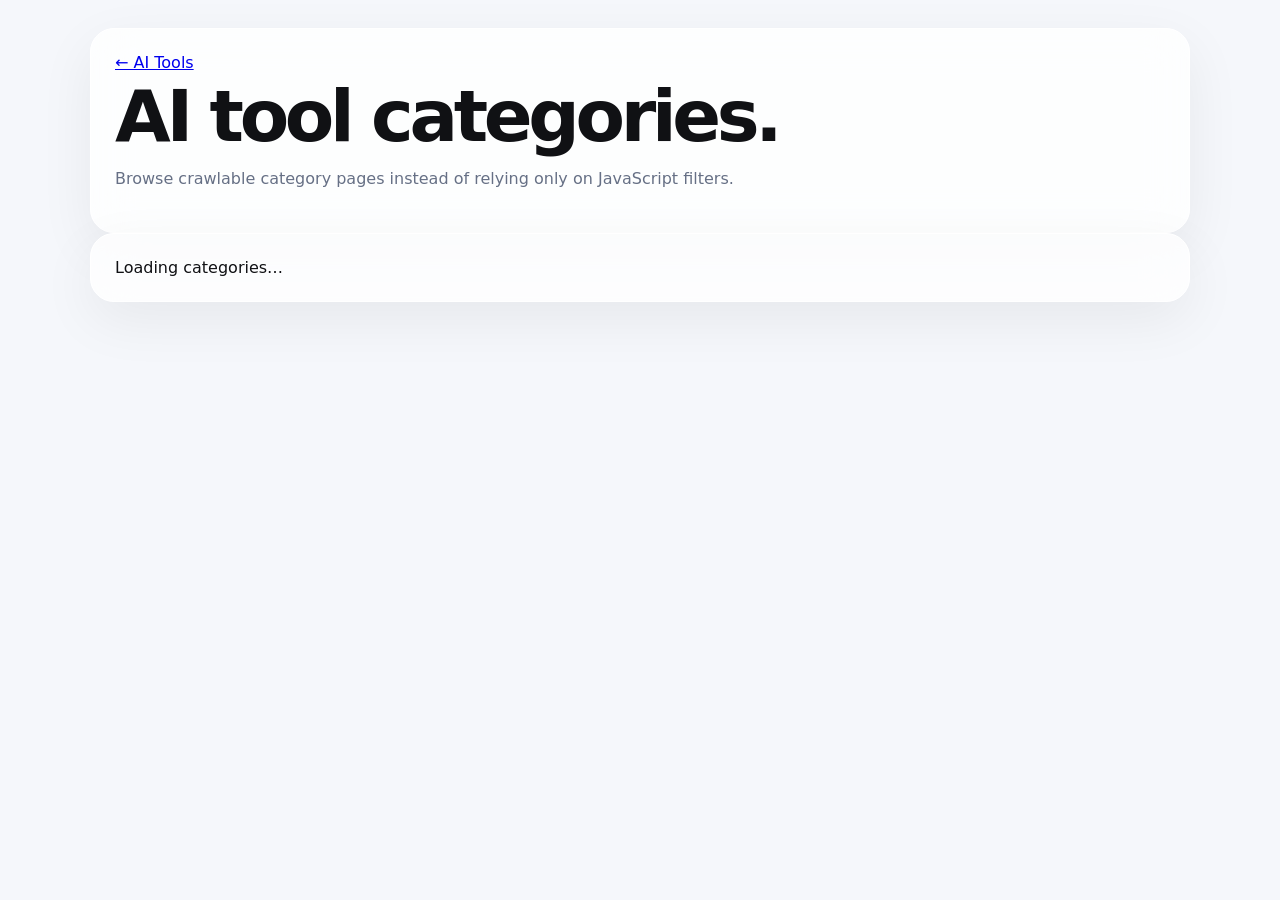
==== categories/index.html @ eedfe69f "feat: add crawlable category hub" ====
<!doctype html><html lang="en"><head><meta charset="utf-8"><meta name="viewport" content="width=device-width,initial-scale=1"><title>AI Tool Categories — Laxman Nepal</title><meta name="description" content="Browse AI tools by category: coding, image, video, writing, research, productivity and more."><link rel="canonical" href="https://ai.laxmannepal.com.np/categories/"><meta property="og:title" content="AI Tool Categories — Laxman Nepal"><meta property="og:description" content="Browse the AI directory by category."><style>body{margin:0;font-family:-apple-system,BlinkMacSystemFont,Inter,system-ui,sans-serif;background:#f5f7fb;color:#101114}main{max-width:1100px;margin:auto;padding:28px 16px 60px}header,section{background:#ffffffc9;border:1px solid #fff;border-radius:24px;padding:24px;box-shadow:0 18px 55px #00000010;backdrop-filter:blur(22px)}h1{font-size:clamp(40px,7vw,72px);line-height:.95;letter-spacing:-.06em;margin:10px 0}p{color:#667085;line-height:1.6}.grid{display:grid;grid-template-columns:repeat(3,1fr);gap:11px;margin-top:18px}.card{display:block;padding:18px;border-radius:18px;background:#ffffffaa;border:1px solid #fff}.card strong{display:block}.card span{display:block;margin-top:6px;color:#667085;font-size:12px}@media(max-width:700px){.grid{grid-template-columns:1fr 1fr}}@media(max-width:450px){.grid{grid-template-columns:1fr}}</style></head><body><main><header><a href="../">← AI Tools</a><h1>AI tool categories.</h1><p>Browse crawlable category pages instead of relying only on JavaScript filters.</p></header><section><div id="grid">Loading categories…</div></section></main><script>fetch('../data/categories.json',{cache:'no-store'}).then(r=>r.json()).then(cs=>{document.getElementById('grid').className='grid';document.getElementById('grid').innerHTML=cs.map(c=>`<a class="card" href="${encodeURIComponent(c.slug)}/"><strong>${String(c.name).replace(/[&<>]/g,m=>({'&':'&amp;','<':'&lt;','>':'&gt;'}[m]))}</strong><span>${c.count} tools →</span></a>`).join('')}).catch(()=>document.getElementById('grid').textContent='Categories are temporarily unavailable.')<\/script></body></html>
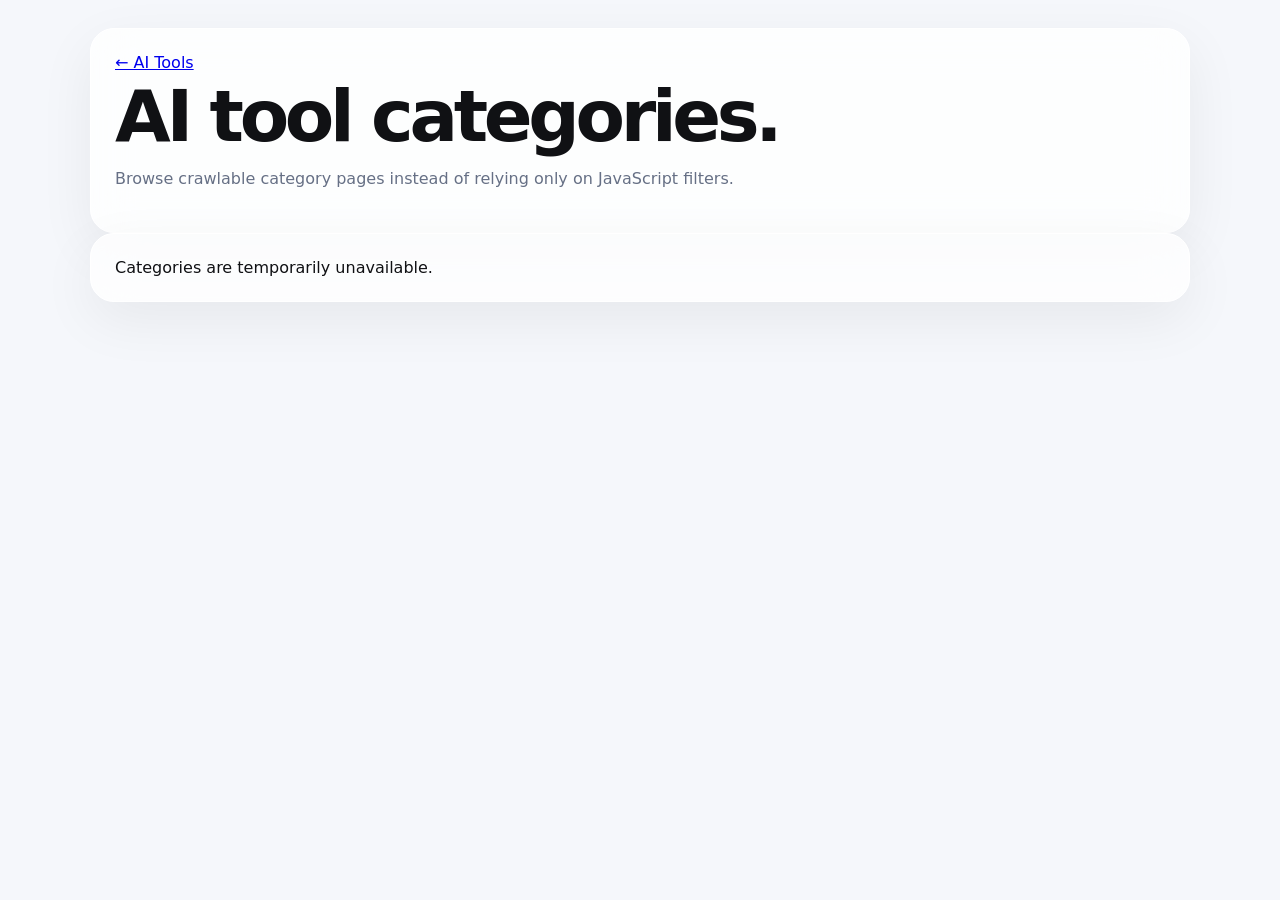
==== commit 1310a018: "fix: close category hub script correctly" ====
--- a/categories/index.html
+++ b/categories/index.html
@@ -1 +1 @@
-<!doctype html><html lang="en"><head><meta charset="utf-8"><meta name="viewport" content="width=device-width,initial-scale=1"><title>AI Tool Categories — Laxman Nepal</title><meta name="description" content="Browse AI tools by category: coding, image, video, writing, research, productivity and more."><link rel="canonical" href="https://ai.laxmannepal.com.np/categories/"><meta property="og:title" content="AI Tool Categories — Laxman Nepal"><meta property="og:description" content="Browse the AI directory by category."><style>body{margin:0;font-family:-apple-system,BlinkMacSystemFont,Inter,system-ui,sans-serif;background:#f5f7fb;color:#101114}main{max-width:1100px;margin:auto;padding:28px 16px 60px}header,section{background:#ffffffc9;border:1px solid #fff;border-radius:24px;padding:24px;box-shadow:0 18px 55px #00000010;backdrop-filter:blur(22px)}h1{font-size:clamp(40px,7vw,72px);line-height:.95;letter-spacing:-.06em;margin:10px 0}p{color:#667085;line-height:1.6}.grid{display:grid;grid-template-columns:repeat(3,1fr);gap:11px;margin-top:18px}.card{display:block;padding:18px;border-radius:18px;background:#ffffffaa;border:1px solid #fff}.card strong{display:block}.card span{display:block;margin-top:6px;color:#667085;font-size:12px}@media(max-width:700px){.grid{grid-template-columns:1fr 1fr}}@media(max-width:450px){.grid{grid-template-columns:1fr}}</style></head><body><main><header><a href="../">← AI Tools</a><h1>AI tool categories.</h1><p>Browse crawlable category pages instead of relying only on JavaScript filters.</p></header><section><div id="grid">Loading categories…</div></section></main><script>fetch('../data/categories.json',{cache:'no-store'}).then(r=>r.json()).then(cs=>{document.getElementById('grid').className='grid';document.getElementById('grid').innerHTML=cs.map(c=>`<a class="card" href="${encodeURIComponent(c.slug)}/"><strong>${String(c.name).replace(/[&<>]/g,m=>({'&':'&amp;','<':'&lt;','>':'&gt;'}[m]))}</strong><span>${c.count} tools →</span></a>`).join('')}).catch(()=>document.getElementById('grid').textContent='Categories are temporarily unavailable.')<\/script></body></html>
+<!doctype html><html lang="en"><head><meta charset="utf-8"><meta name="viewport" content="width=device-width,initial-scale=1"><title>AI Tool Categories — Laxman Nepal</title><meta name="description" content="Browse AI tools by category: coding, image, video, writing, research, productivity and more."><link rel="canonical" href="https://ai.laxmannepal.com.np/categories/"><meta property="og:title" content="AI Tool Categories — Laxman Nepal"><meta property="og:description" content="Browse the AI directory by category."><style>body{margin:0;font-family:-apple-system,BlinkMacSystemFont,Inter,system-ui,sans-serif;background:#f5f7fb;color:#101114}main{max-width:1100px;margin:auto;padding:28px 16px 60px}header,section{background:#ffffffc9;border:1px solid #fff;border-radius:24px;padding:24px;box-shadow:0 18px 55px #00000010;backdrop-filter:blur(22px)}h1{font-size:clamp(40px,7vw,72px);line-height:.95;letter-spacing:-.06em;margin:10px 0}p{color:#667085;line-height:1.6}.grid{display:grid;grid-template-columns:repeat(3,1fr);gap:11px;margin-top:18px}.card{display:block;padding:18px;border-radius:18px;background:#ffffffaa;border:1px solid #fff}.card strong{display:block}.card span{display:block;margin-top:6px;color:#667085;font-size:12px}@media(max-width:700px){.grid{grid-template-columns:1fr 1fr}}@media(max-width:450px){.grid{grid-template-columns:1fr}}</style></head><body><main><header><a href="../">← AI Tools</a><h1>AI tool categories.</h1><p>Browse crawlable category pages instead of relying only on JavaScript filters.</p></header><section><div id="grid">Loading categories…</div></section></main><script>fetch('../data/categories.json',{cache:'no-store'}).then(r=>r.json()).then(cs=>{document.getElementById('grid').className='grid';document.getElementById('grid').innerHTML=cs.map(c=>`<a class="card" href="${encodeURIComponent(c.slug)}/"><strong>${String(c.name).replace(/[&<>]/g,m=>({'&':'&amp;','<':'&lt;','>':'&gt;'}[m]))}</strong><span>${c.count} tools →</span></a>`).join('')}).catch(()=>document.getElementById('grid').textContent='Categories are temporarily unavailable.');</script></body></html>
